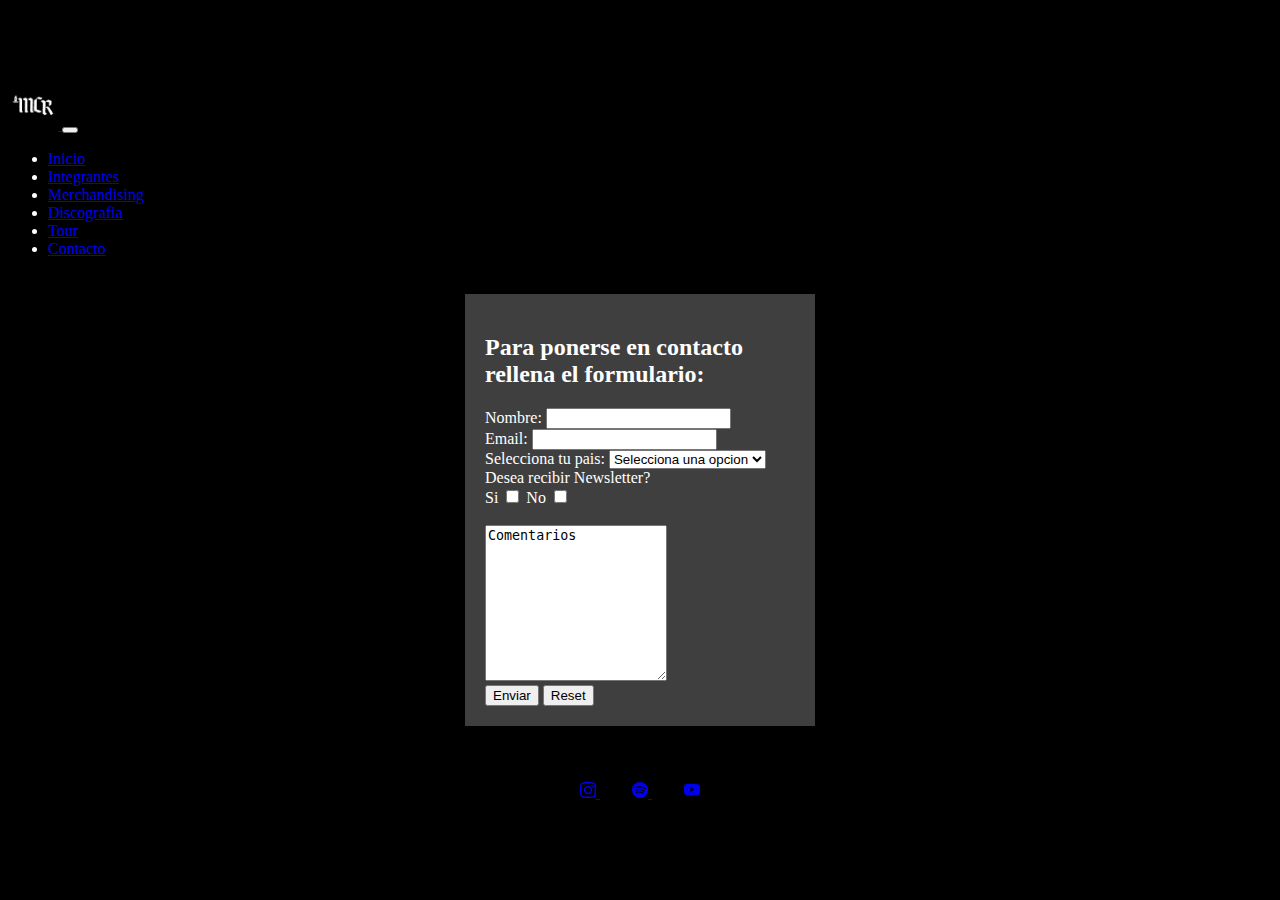
==== pages/contacto.html @ e150f7be "primer version" ====
<!DOCTYPE html>
<html lang="en">
<head>
    <meta charset="UTF-8">
    <meta name="viewport" content="width=device-width, initial-scale=1.0">
    <title>MyChemicalRomance</title>
    <link href="https://cdn.jsdelivr.net/npm/bootstrap@5.3.2/dist/css/bootstrap.min.css" rel="stylesheet" integrity="sha384-T3c6CoIi6uLrA9TneNEoa7RxnatzjcDSCmG1MXxSR1GAsXEV/Dwwykc2MPK8M2HN" crossorigin="anonymous">
    <link rel="stylesheet" href="../styles/style.css">
    <link rel="shortcut icon" href="../img/logo.jpg" type="image/x-icon">
</head>
<body>
   <!-- encabezado -->
<header >
    <nav class="navbar navbar-expand-lg bg-body-tertiary fixed-top bg-body-tertiary bg-dark border-bottom border-body font1" data-bs-theme="dark" >
        <div class="container-fluid">
            <a class="navbar-brand" href="#">
                <img src="../img/logoinvertido.jpg" alt="Logo" width="50" height="50" class="d-inline-block align-text-top">
            </a>
            <a class="navbar-brand" href="#"></a>
                <button class="navbar-toggler" type="button" data-bs-toggle="collapse" data-bs-target="#navbarNav" aria-controls="navbarNav" aria-expanded="false" aria-label="Toggle navigation">
                <span class="navbar-toggler-icon"></span>  </button>
        <div class="collapse navbar-collapse" id="navbarNav">
            <ul class="navbar-nav">
                    <li class="nav-item">
                    <a class="nav-link " aria-current="page" href="../index.html">Inicio</a>
                    </li>
                    <li class="nav-item">
                    <a class="nav-link" href="../pages/integrantes.html">Integrantes</a>
                    </li>
                    <li class="nav-item">
                    <a class="nav-link" href="../pages/merch.html">Merchandising</a>
                    </li>
                    <li class="nav-item">
                    <a class="nav-link" href="../pages/discografia.html">Discografia</a>
                    </li>
                    <li class="nav-item">
                    <a class="nav-link " href="../pages/tour.html">Tour</a>
                    </li>
                    <li class="nav-item">
                    <a class="nav-link active" href="../pages/contacto.html">Contacto</a>
                    </li>
                </ul>
            </div>
        </div>
    </nav>
</header> 
<main>
    <div class="caja">
        <h2>Para ponerse en contacto rellena el formulario:</h2>
        <!-- formulario de contacto  -->
    <form>
        <label for="nombre">
            Nombre:
            <input type="text" id="nombre" required>
        </label> 
        <br>
        <label for="email">
            Email:
            <input type="email" id="email" required>
        </label>
        <br>
        <label for="pais">
            Selecciona tu pais:
            <select name="" id="pais" required>
                <option disabled selected>Selecciona una opcion</option>
                <option>Argentina</option>
                <option>Brazil</option>
                <option>Uruguay</option>
            </select>
        </label>
        <br>
        <label>Desea recibir Newsletter?</label>
        <br>
        <label for="si">
            Si
            <input type="checkbox" name="b" id="si">
        </label>
        <label for="no">
            No
            <input type="checkbox" name="b" id="no">
        </label>
        <br>
        <br>
        <textarea name="" id="" cols="20" rows="10" required>Comentarios</textarea>
        <br>
        <button type="submit">Enviar</button>
        <button type="reset">Reset</button>

    </form>
    </div>
</main>
<footer class="footer">
    <br>
    <br>
    <a href="https://www.instagram.com/mychemicalromance/?hl=es" target="_blank">
        <svg xmlns="http://www.w3.org/2000/svg" width="16" height="16" fill="currentColor" class="bi bi-instagram" viewBox="0 0 16 16">
            <path d="M8 0C5.829 0 5.556.01 4.703.048 3.85.088 3.269.222 2.76.42a3.9 3.9 0 0 0-1.417.923A3.9 3.9 0 0 0 .42 2.76C.222 3.268.087 3.85.048 4.7.01 5.555 0 5.827 0 8.001c0 2.172.01 2.444.048 3.297.04.852.174 1.433.372 1.942.205.526.478.972.923 1.417.444.445.89.719 1.416.923.51.198 1.09.333 1.942.372C5.555 15.99 5.827 16 8 16s2.444-.01 3.298-.048c.851-.04 1.434-.174 1.943-.372a3.9 3.9 0 0 0 1.416-.923c.445-.445.718-.891.923-1.417.197-.509.332-1.09.372-1.942C15.99 10.445 16 10.173 16 8s-.01-2.445-.048-3.299c-.04-.851-.175-1.433-.372-1.941a3.9 3.9 0 0 0-.923-1.417A3.9 3.9 0 0 0 13.24.42c-.51-.198-1.092-.333-1.943-.372C10.443.01 10.172 0 7.998 0zm-.717 1.442h.718c2.136 0 2.389.007 3.232.046.78.035 1.204.166 1.486.275.373.145.64.319.92.599s.453.546.598.92c.11.281.24.705.275 1.485.039.843.047 1.096.047 3.231s-.008 2.389-.047 3.232c-.035.78-.166 1.203-.275 1.485a2.5 2.5 0 0 1-.599.919c-.28.28-.546.453-.92.598-.28.11-.704.24-1.485.276-.843.038-1.096.047-3.232.047s-2.39-.009-3.233-.047c-.78-.036-1.203-.166-1.485-.276a2.5 2.5 0 0 1-.92-.598 2.5 2.5 0 0 1-.6-.92c-.109-.281-.24-.705-.275-1.485-.038-.843-.046-1.096-.046-3.233s.008-2.388.046-3.231c.036-.78.166-1.204.276-1.486.145-.373.319-.64.599-.92s.546-.453.92-.598c.282-.11.705-.24 1.485-.276.738-.034 1.024-.044 2.515-.045zm4.988 1.328a.96.96 0 1 0 0 1.92.96.96 0 0 0 0-1.92m-4.27 1.122a4.109 4.109 0 1 0 0 8.217 4.109 4.109 0 0 0 0-8.217m0 1.441a2.667 2.667 0 1 1 0 5.334 2.667 2.667 0 0 1 0-5.334"/>
          </svg>
    </a>
    <a href="https://open.spotify.com/intl-es/artist/7FBcuc1gsnv6Y1nwFtNRCb?si=B0IZhUZQQHyBxEbudoADWw" target="_blank">
        <svg xmlns="http://www.w3.org/2000/svg" width="16" height="16" fill="currentColor" class="bi bi-spotify" viewBox="0 0 16 16">
            <path d="M8 0a8 8 0 1 0 0 16A8 8 0 0 0 8 0m3.669 11.538a.5.5 0 0 1-.686.165c-1.879-1.147-4.243-1.407-7.028-.77a.499.499 0 0 1-.222-.973c3.048-.696 5.662-.397 7.77.892a.5.5 0 0 1 .166.686m.979-2.178a.624.624 0 0 1-.858.205c-2.15-1.321-5.428-1.704-7.972-.932a.625.625 0 0 1-.362-1.194c2.905-.881 6.517-.454 8.986 1.063a.624.624 0 0 1 .206.858m.084-2.268C10.154 5.56 5.9 5.419 3.438 6.166a.748.748 0 1 1-.434-1.432c2.825-.857 7.523-.692 10.492 1.07a.747.747 0 1 1-.764 1.288"/>
          </svg>
    </a>
    
    <a href="https://www.youtube.com/@mychemicalromance" target="_blank">
        <svg xmlns="http://www.w3.org/2000/svg" width="16" height="16" fill="currentColor" class="bi bi-youtube" viewBox="0 0 16 16">
            <path d="M8.051 1.999h.089c.822.003 4.987.033 6.11.335a2.01 2.01 0 0 1 1.415 1.42c.101.38.172.883.22 1.402l.01.104.022.26.008.104c.065.914.073 1.77.074 1.957v.075c-.001.194-.01 1.108-.082 2.06l-.008.105-.009.104c-.05.572-.124 1.14-.235 1.558a2.01 2.01 0 0 1-1.415 1.42c-1.16.312-5.569.334-6.18.335h-.142c-.309 0-1.587-.006-2.927-.052l-.17-.006-.087-.004-.171-.007-.171-.007c-1.11-.049-2.167-.128-2.654-.26a2.01 2.01 0 0 1-1.415-1.419c-.111-.417-.185-.986-.235-1.558L.09 9.82l-.008-.104A31 31 0 0 1 0 7.68v-.123c.002-.215.01-.958.064-1.778l.007-.103.003-.052.008-.104.022-.26.01-.104c.048-.519.119-1.023.22-1.402a2.01 2.01 0 0 1 1.415-1.42c.487-.13 1.544-.21 2.654-.26l.17-.007.172-.006.086-.003.171-.007A100 100 0 0 1 7.858 2zM6.4 5.209v4.818l4.157-2.408z"/>
          </svg>
    </a>
</footer>
<script src="https://cdn.jsdelivr.net/npm/bootstrap@5.3.2/dist/js/bootstrap.bundle.min.js" integrity="sha384-C6RzsynM9kWDrMNeT87bh95OGNyZPhcTNXj1NW7RuBCsyN/o0jlpcV8Qyq46cDfL" crossorigin="anonymous"></script>
</body>
</html>
---- styles/style.css ----
#{
    padding: 0;
    margin: 0;
    box-sizing: border-box;   
}
@font-face {
    font-family: "graduate" ;
    src: url("../fonts/Graduate-Regular.ttf");
}
@font-face {
    font-family: "besley";
    src: url("../fonts/Besley-VariableFont_wght.ttf");
}
body {
    background-color: black;
    color: white;
    margin-top: 5rem;
}
.font1{
    font-family: Georgia, 'Times New Roman', Times, serif;
}
.font2{
    font-family: "graduate";
    text-align: center;
}
header{
    background-color: rgb(0, 0, 0);
    display: flex;
    gap: 30rem;
    grid-gap: 30rem;
   
}

.main{
    align-items: center;
    text-align: center;
}
.cajaindex{
    display: flex;
    flex-direction:column;
    text-align: center;
    align-items: center;
    padding: 3rem;
    box-sizing: auto;
    
}

.text{
    margin-top: 3rem;
    text-align: left; 
    line-height: 30px; 
}
.index-img{
   text-align: center;
    
}
  
.links{
    text-decoration: none;
    color: white;
    font-style: oblique;
}
.footer{
    text-align: center;
}
.footer a{
    margin: 1rem;
    padding-bottom: 3rem;
}


h1{
    text-decoration: underline;
}
/* Pagina Integrantes */
.h1-int{
    text-align: center ;
    
}
/* Pagina discografia */

.contenedor{
    display: grid;
    width: auto;
    height: auto;
    grid-template-columns:  repeat(4,1fr) ;
    grid-template-rows: repeat(4,1fr);
    grid-template-areas: 
    "caja0 caja0 caja2 caja2"
    "caja0 caja0 caja2 caja2 "
    "caja3 caja3 caja4 caja4 "
    "caja3 caja3 caja4 caja4" ;
 }
 .cajas{
    width: 400px;
    height: auto;
    background-color: rgb(63, 63, 63);
    margin: 20px;
    padding: 20px;
    margin-left: auto;
    margin-right: auto;
    text-align: center; 
   
 }
 .caja0{
    grid-area: caja0;
    
}
.caja2{
    grid-area: caja2;
}
.caja3{
    grid-area: caja3;
}
.caja4{
    grid-area: caja4;
}
.h1-disc{
    text-align: center;
}

/* Pagina Tour */
.main-tour{
    padding: 3rem;
}
.h1-tour{
    text-align: center;
}
.tour-grid{
    display: flex;
    gap: 2rem;
}
.tour-titulo{
    text-align: center;
}

.tour-text{
    text-align: center;
}
.carousel-inner > .carousel-item > img {
    object-fit: scale-down;
    height: 50vh;
    width: 100%;
  }
/* Pagina Merch */
.h1-merch{
    text-align: center;
}
/* Pagina contacto */
.caja{
    width: 350px;
    height: auto;
    background-color: rgb(63, 63, 63);
    margin: 20px;
    padding: 20px;
    margin-left: auto;
    margin-right: auto; 
    box-sizing: border-box;
    
}

@media screen and (max-width: 480px) {
   .contenedor{
    grid-template-columns:  1fr ;
    grid-template-rows: repeat(4,1fr);
    grid-template-areas: 
    "caja0"
    "caja2"
    "caja3"
    "caja4" ;}

    /* contacto */
    .caja{ 
        width: 100%;
    }
    /* index */
    .cajaindex{
        display: flex;
        flex-direction:column;
        text-align: center;
        align-items: center;
        padding-left: 10px;
        
    }
    .text{
        text-align: left; 
        line-height: 30px; 
        font-size: 60%;
    }
    .index-img{
        width: 75vw;
        max-width: 1000px;
        min-width: 300px;
        margin: auto;
    }
    .img1{
        width: 100%;
        border-radius: 15px;
        box-shadow: 0px 3px 5px rgba(15,15,15,.5);
    }
    .index-vid{
        width: 100%;
        border-radius: 15px;
        box-shadow: 0px 3px 5px rgba(15,15,15,.5);
    }
    .index-h3{
       font-size: 100%;
    }
    
}
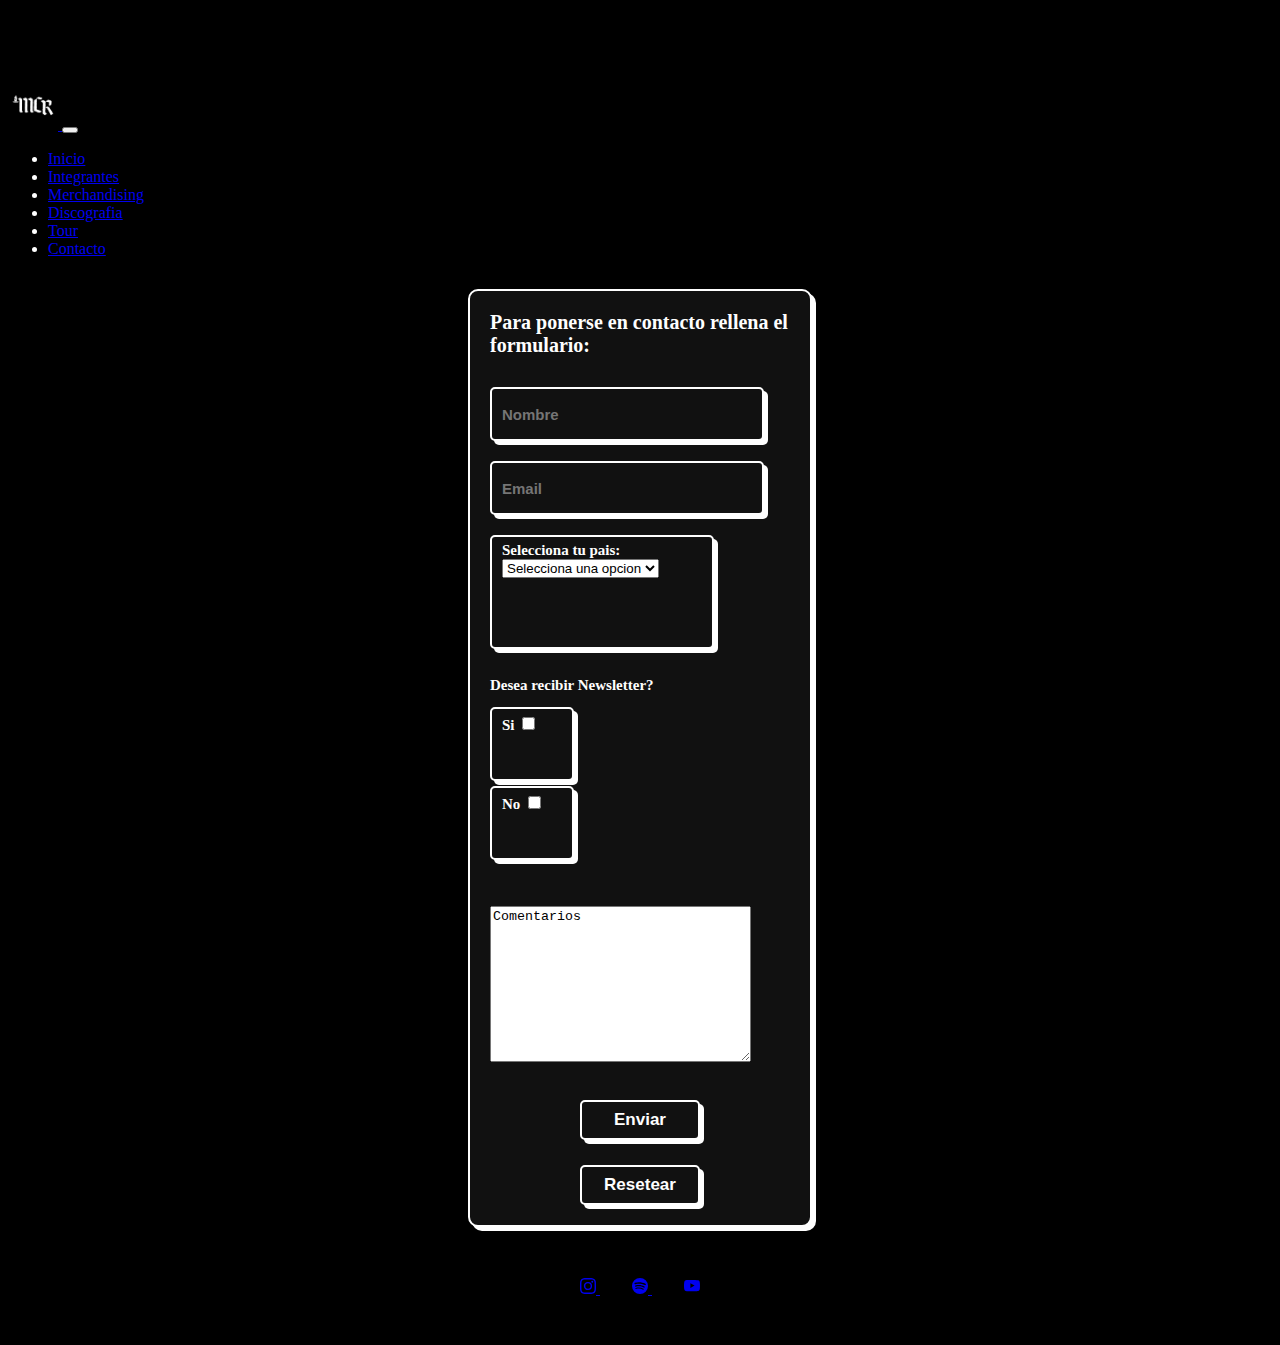
==== commit 8caa9e05: "cree variable para font, cambie el form de contacto, pase el css por sass, puse la informacion que f" ====
--- a/pages/contacto.html
+++ b/pages/contacto.html
@@ -3,10 +3,14 @@
 <head>
     <meta charset="UTF-8">
     <meta name="viewport" content="width=device-width, initial-scale=1.0">
-    <title>MyChemicalRomance</title>
+    <title>Contacto</title>
     <link href="https://cdn.jsdelivr.net/npm/bootstrap@5.3.2/dist/css/bootstrap.min.css" rel="stylesheet" integrity="sha384-T3c6CoIi6uLrA9TneNEoa7RxnatzjcDSCmG1MXxSR1GAsXEV/Dwwykc2MPK8M2HN" crossorigin="anonymous">
-    <link rel="stylesheet" href="../styles/style.css">
+    <link rel="stylesheet" href="../styles/estilos.css">
     <link rel="shortcut icon" href="../img/logo.jpg" type="image/x-icon">
+    <meta name="description" content="Conéctate con la banda a través de nuestra página de contacto. Envía tus preguntas, comentarios o consultas y mantente actualizado sobre las últimas noticias y eventos. Estamos aquí para escucharte.">
+    <meta name="keywords" content="My Chemical Romance, Contacto, Preguntas y respuestas, Comentarios de fans, Formulario de contacto, Redes sociales">
+
+
 </head>
 <body>
    <!-- encabezado -->
@@ -22,71 +26,62 @@
         <div class="collapse navbar-collapse" id="navbarNav">
             <ul class="navbar-nav">
                     <li class="nav-item">
-                    <a class="nav-link " aria-current="page" href="../index.html">Inicio</a>
+                    <a class="nav-link animacion1" aria-current="page" href="../index.html">Inicio</a>
                     </li>
                     <li class="nav-item">
-                    <a class="nav-link" href="../pages/integrantes.html">Integrantes</a>
+                    <a class="nav-link animacion1" href="../pages/integrantes.html">Integrantes</a>
                     </li>
                     <li class="nav-item">
-                    <a class="nav-link" href="../pages/merch.html">Merchandising</a>
+                    <a class="nav-link animacion1" href="../pages/merch.html">Merchandising</a>
                     </li>
                     <li class="nav-item">
-                    <a class="nav-link" href="../pages/discografia.html">Discografia</a>
+                    <a class="nav-link animacion1" href="../pages/discografia.html">Discografia</a>
                     </li>
                     <li class="nav-item">
-                    <a class="nav-link " href="../pages/tour.html">Tour</a>
+                    <a class="nav-link animacion1" href="../pages/tour.html">Tour</a>
                     </li>
                     <li class="nav-item">
-                    <a class="nav-link active" href="../pages/contacto.html">Contacto</a>
+                    <a class="nav-link active animacion1 animacion2" href="../pages/contacto.html">Contacto</a>
                     </li>
                 </ul>
             </div>
         </div>
     </nav>
 </header> 
-<main>
-    <div class="caja">
-        <h2>Para ponerse en contacto rellena el formulario:</h2>
+<main class="caja">
+    <div class="formcontacto">
         <!-- formulario de contacto  -->
-    <form>
-        <label for="nombre">
-            Nombre:
-            <input type="text" id="nombre" required>
-        </label> 
-        <br>
-        <label for="email">
-            Email:
-            <input type="email" id="email" required>
-        </label>
-        <br>
-        <label for="pais">
-            Selecciona tu pais:
-            <select name="" id="pais" required>
-                <option disabled selected>Selecciona una opcion</option>
-                <option>Argentina</option>
-                <option>Brazil</option>
-                <option>Uruguay</option>
-            </select>
-        </label>
-        <br>
-        <label>Desea recibir Newsletter?</label>
-        <br>
-        <label for="si">
-            Si
-            <input type="checkbox" name="b" id="si">
-        </label>
-        <label for="no">
-            No
-            <input type="checkbox" name="b" id="no">
-        </label>
-        <br>
-        <br>
-        <textarea name="" id="" cols="20" rows="10" required>Comentarios</textarea>
-        <br>
-        <button type="submit">Enviar</button>
-        <button type="reset">Reset</button>
-
-    </form>
+        <form class="form">
+            <div class="title">Para ponerse en contacto rellena el formulario:</div>
+            <input class="input" name="Nombre" placeholder="Nombre" type="text" required>
+            <input class="input" name="email" placeholder="Email" type="email" required>
+            <label class="inputb"  for="pais">
+                Selecciona tu pais:
+                <select name="" id="pais" required>
+                    <option disabled selected>Selecciona una opcion</option>
+                    <option>Argentina</option>
+                    <option>Brazil</option>
+                    <option>Uruguay</option>
+                </select>
+            </label>
+            <br>
+            <label class="label">Desea recibir Newsletter?</label>
+            <br>
+            <label class="inputp" for="si">
+                Si
+                <input type="checkbox" name="b" id="si">
+            </label>
+            <label class="inputp" for="no">
+                No
+                <input type="checkbox" name="b" id="no">
+            </label>
+            <br>
+            <br>
+            <textarea class="textarea" name="comentarios" id="" cols="30" rows="10" required>Comentarios</textarea>
+            <br>
+            <button class="button-confirm">Enviar</button>
+            <button class="button-reset">Resetear</button>
+          </form>
     </div>
 </main>
 <footer class="footer">
--- a/styles/estilos.css
+++ b/styles/estilos.css
@@ -0,0 +1,380 @@
+@font-face {
+  font-family: "graduate";
+  src: url(../fonts/Graduate-Regular.ttf);
+}
+@font-face {
+  font-family: "besley";
+  src: url(../fonts/Besley-VariableFont_wght.ttf);
+}
+@font-face {
+  font-family: "nueva3";
+  src: url(../fonts/InstrumentSerif-Italic.ttf);
+}
+.font1 {
+  font-style: Georgia, "Times New Roman", Times, serif;
+}
+
+font2 {
+  font-style: "graduate, calibri";
+}
+
+/* Pagina Integrantes discografia merch*/
+.h1-int {
+  text-align: center;
+}
+
+.h1-disc {
+  text-align: center;
+}
+
+.h1-merch {
+  text-align: center;
+}
+
+h1 {
+  font-family: Georgia, "Times New Roman", Times, serif;
+  text-decoration: underline;
+}
+
+.animacion1 {
+  transition: 1s;
+}
+
+.animacion1:hover {
+  transform: translateY(15px);
+  background-color: rgb(115, 3, 3);
+}
+
+.animacion2 {
+  animation-name: agrandarse;
+  animation-duration: 3s;
+  animation-delay: 0s;
+  animation-timing-function: ease-in-out;
+  animation-direction: normal;
+  animation-iteration-count: infinite;
+}
+
+@keyframes agrandarse {
+  0% {
+    font-size: 15px;
+    width: 100%;
+    background-color: rgb(115, 3, 3);
+    border-radius: 25%;
+    font-family: "graduate, calibri";
+  }
+  50% {
+    font-size: 25px;
+    width: 100%;
+    background-color: rgb(0, 0, 0);
+    border-radius: 25%;
+    font-family: "graduate, calibri";
+  }
+  100% {
+    font-size: 15px;
+    width: 100%;
+    background-color: rgb(115, 3, 3);
+    border-radius: 25%;
+    font-family: "graduate, calibri";
+  }
+}
+/* Pagina index*/
+body {
+  background-color: black;
+  color: white;
+  margin-top: 5rem;
+}
+body .cajaindex {
+  display: flex;
+  flex-direction: column;
+  text-align: center;
+  align-items: center;
+  justify-content: center;
+  padding: 3rem;
+  gap: 3rem;
+  box-sizing: auto;
+}
+body .cajaindex .index-h {
+  font-family: Georgia, "Times New Roman", Times, serif;
+  font-size: 30px;
+}
+body .cajaindex .text {
+  margin-top: 3rem;
+  text-align: left;
+  line-height: 30px;
+}
+body .cajaindex .index-img {
+  text-align: center;
+}
+body .cajaindex .links {
+  text-decoration: none;
+  color: white;
+  font-style: oblique;
+}
+
+/* Pagina contacto */
+.caja {
+  display: flex;
+  justify-content: center;
+  align-items: center;
+  width: 50%;
+  margin: 0 auto;
+}
+.caja .form {
+  --input-focus: #2d8cf0;
+  --font-color: #fefefe;
+  --font-color-sub: #7e7e7e;
+  --bg-color: #111;
+  --main-color: #fefefe;
+  padding: 20px;
+  margin: 15px;
+  background: var(--bg-color);
+  display: flex;
+  flex-direction: column;
+  align-items: flex-start;
+  justify-content: center;
+  gap: 20px;
+  border-radius: 10px;
+  border: 2px solid var(--main-color);
+  box-shadow: 4px 4px var(--main-color);
+  width: 300px;
+  height: auto;
+}
+.caja .form .title {
+  color: var(--font-color);
+  font-weight: 900;
+  font-size: 20px;
+  margin-bottom: 10px;
+}
+.caja .form .label {
+  margin-top: -30px;
+  margin-bottom: -30px;
+  font-size: 15px;
+  font-weight: 600;
+  color: var(--font-color);
+}
+.caja .form .input {
+  width: 250px;
+  height: 40px;
+  border-radius: 5px;
+  border: 2px solid var(--main-color);
+  background-color: var(--bg-color);
+  box-shadow: 4px 4px var(--main-color);
+  font-size: 15px;
+  font-weight: 600;
+  color: var(--font-color);
+  padding: 5px 10px;
+  outline: none;
+}
+.caja .form .input .input::-moz-placeholder {
+  color: var(--font-color-sub);
+  opacity: 0.8;
+}
+.caja .form .input .input::placeholder {
+  color: var(--font-color-sub);
+  opacity: 0.8;
+}
+.caja .form .input .input:focus {
+  border: 2px solid var(--input-focus);
+}
+.caja .form .inputp {
+  width: 60px;
+  height: 60px;
+  border-radius: 5px;
+  border: 2px solid var(--main-color);
+  background-color: var(--bg-color);
+  box-shadow: 4px 4px var(--main-color);
+  font-size: 15px;
+  font-weight: 600;
+  color: var(--font-color);
+  padding: 5px 10px;
+  outline: none;
+  margin-top: -15px;
+}
+.caja .form .inputp .inputp:focus {
+  border: 2px solid var(--input-focus);
+}
+.caja .form .inputp .inputp::-moz-placeholder {
+  color: var(--font-color-sub);
+  opacity: 0.8;
+}
+.caja .form .inputp .inputp::placeholder {
+  color: var(--font-color-sub);
+  opacity: 0.8;
+}
+.caja .form .inputb {
+  width: 200px;
+  height: 100px;
+  border-radius: 5px;
+  border: 2px solid var(--main-color);
+  background-color: var(--bg-color);
+  box-shadow: 4px 4px var(--main-color);
+  font-size: 15px;
+  font-weight: 600;
+  color: var(--font-color);
+  padding: 5px 10px;
+  outline: none;
+}
+.caja .form .inputb .inputb:focus {
+  border: 2px solid var(--input-focus);
+}
+.caja .form .inputb .inputb::-moz-placeholder {
+  color: var(--font-color-sub);
+  opacity: 0.8;
+}
+.caja .form .inputb .inputb::placeholder {
+  color: var(--font-color-sub);
+  opacity: 0.8;
+}
+.caja .form .textarea {
+  margin-top: -30px;
+}
+.caja .form .button-confirm {
+  margin: -20px auto 0 auto;
+  width: 120px;
+  height: 40px;
+  border-radius: 5px;
+  border: 2px solid var(--main-color);
+  background-color: var(--bg-color);
+  box-shadow: 4px 4px var(--main-color);
+  font-size: 17px;
+  font-weight: 600;
+  color: var(--font-color);
+  cursor: pointer;
+}
+.caja .form .button-reset {
+  margin: 5px auto 0 auto;
+  width: 120px;
+  height: 40px;
+  border-radius: 5px;
+  border: 2px solid var(--main-color);
+  background-color: var(--bg-color);
+  box-shadow: 4px 4px var(--main-color);
+  font-size: 17px;
+  font-weight: 600;
+  color: var(--font-color);
+  cursor: pointer;
+}
+
+/* Pagina discografia, Merch y integrantes*/
+.contenedor {
+  display: grid;
+  width: auto;
+  height: auto;
+  grid-template-columns: repeat(4, 1fr);
+  grid-template-rows: repeat(4, 1fr);
+  grid-template-areas: "caja0 caja0 caja2 caja2" "caja0 caja0 caja2 caja2 " "caja3 caja3 caja4 caja4 " "caja3 caja3 caja4 caja4";
+}
+.contenedor .cajas {
+  width: 400px;
+  height: auto;
+  background-color: rgb(63, 63, 63);
+  margin-top: 20px;
+  margin-bottom: 20px;
+  padding: 20px;
+  margin-left: auto;
+  margin-right: auto;
+  text-align: center;
+}
+.contenedor .caja0 {
+  grid-area: caja0;
+}
+.contenedor .caja2 {
+  grid-area: caja2;
+}
+.contenedor .caja3 {
+  grid-area: caja3;
+}
+.contenedor .caja4 {
+  grid-area: caja4;
+}
+.contenedor .linksint {
+  text-decoration: none;
+  color: rgb(239, 58, 58);
+  font-style: oblique;
+}
+
+/* Pagina tour*/
+.main-tour {
+  padding: 3rem;
+}
+.main-tour .h1-tour {
+  text-align: center;
+}
+.main-tour .tour-grid {
+  display: flex;
+  gap: 2rem;
+}
+.main-tour .tour-grid .tour-titulo {
+  text-align: center;
+  font-family: "graduate, calibri";
+  text-decoration: underline;
+}
+.main-tour .tour-text {
+  text-align: left;
+}
+.main-tour .tour-text span {
+  font-size: 30px;
+  font-family: "graduate, calibri";
+}
+
+.carousel-inner > .carousel-item > img {
+  -o-object-fit: scale-down;
+     object-fit: scale-down;
+  height: 50vh;
+  width: 100%;
+}
+
+/* Pagina footer */
+.footer {
+  text-align: center;
+}
+.footer a {
+  margin: 1rem;
+  padding-bottom: 3rem;
+}
+
+/* media de las paginas*/
+@media screen and (max-width: 480px) {
+  /* contacto */
+  .caja {
+    width: 100%;
+  }
+  /* index */
+  .cajaindex {
+    display: flex;
+    flex-direction: column;
+    text-align: center;
+    align-items: center;
+    padding-left: 10px;
+  }
+  .cajaindex .text {
+    text-align: left;
+    line-height: 30px;
+    font-size: 60%;
+  }
+  .cajaindex .index-img {
+    width: 75vw;
+    max-width: 1000px;
+    min-width: 300px;
+    margin: auto;
+  }
+  .cajaindex .img1 {
+    width: 100%;
+    border-radius: 15px;
+    box-shadow: 0px 3px 5px rgba(15, 15, 15, 0.5);
+  }
+  .cajaindex .index-vid {
+    width: 100%;
+    border-radius: 15px;
+    box-shadow: 0px 3px 5px rgba(15, 15, 15, 0.5);
+  }
+  .cajaindex .index-h3 {
+    font-size: 100%;
+  }
+  /* GRID */
+  .contenedor {
+    grid-template-columns: 1fr;
+    grid-template-rows: repeat(4, 1fr);
+    grid-template-areas: "caja0" "caja2" "caja3" "caja4";
+  }
+}/*# sourceMappingURL=estilos.css.map */